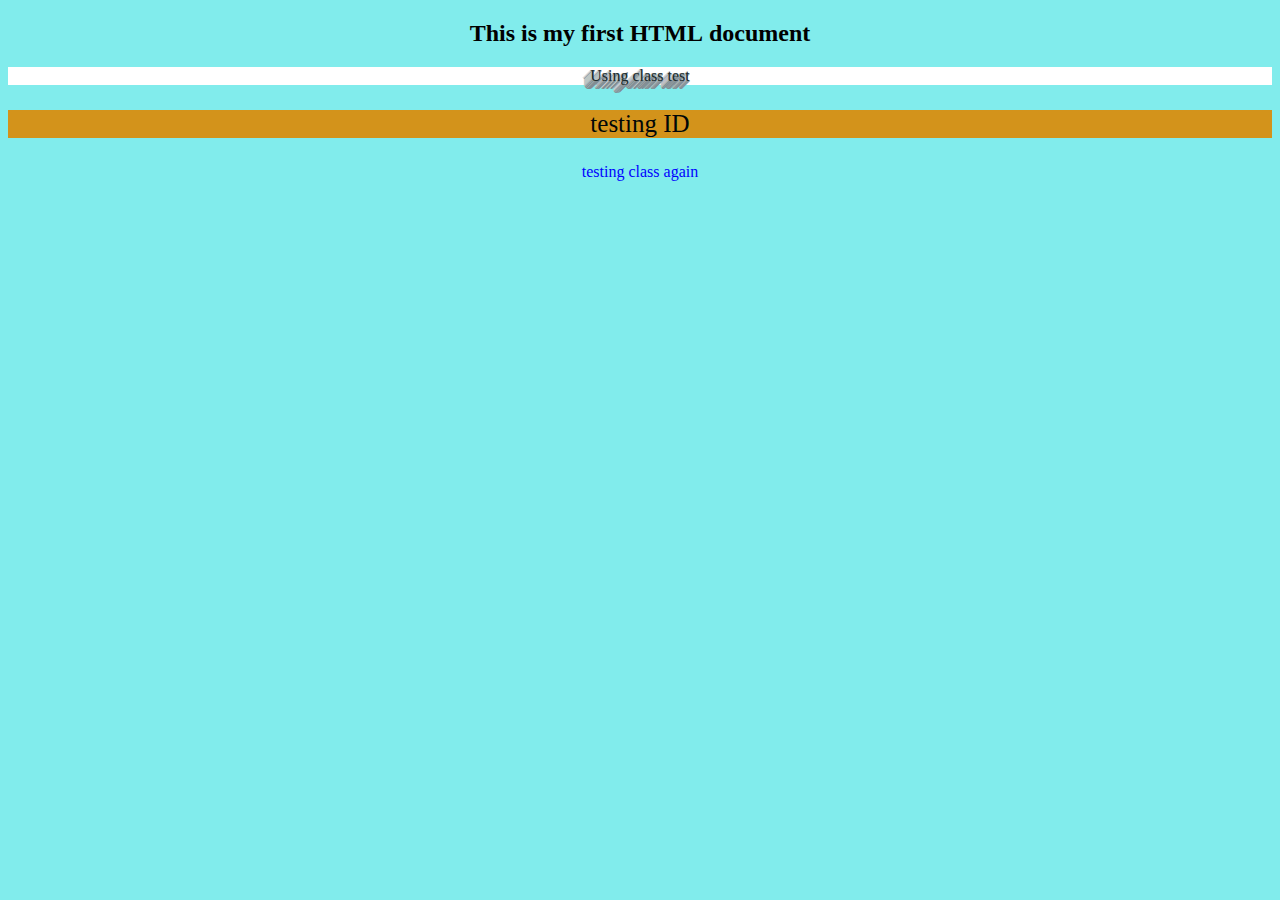
==== hello.html @ 077594eb "Added new files and updated" ====
<!Doctype HTML>
<html>
<head>
<title>Hello HTML</title>
<meta name="Author" content="Prasanth" />
<meta name="Keywords" content="HTML , doctype" />
<meta name="Description" content="This is  	HTML  hello  world document"/>
<style>
	body{
		background-color:#81ecec
 	}
	.test 
	{
		color:blue;
       font-family: cursive;
	   font-size :24;
	}
#para {  
text-align: center;  
color: rgb(0, 7, 8);  
font-size: 25px;  
background-color: rgb(211, 147, 27);  
}  

.demoText{
    color: #202c2d;
    background: #FFFFFF;
    text-shadow: 0 1px #808d93, -1px 0 #cdd2d5, -1px 2px #808d93, -2px 1px #cdd2d5, -2px 3px #808d93, -3px 2px #cdd2d5, -3px 4px #808d93, -4px 3px #cdd2d5, -4px 5px #808d93, -5px 4px #cdd2d5, -5px 6px #808d93, -6px 5px #cdd2d5, -6px 7px #808d93, -7px 6px #cdd2d5, -7px 8px #808d93, -8px 7px #cdd2d5;
    color: #202c2d;
    background: #FFFFFF;
    }

</Style>
</head>
<body style="text-align:center">
<h2>This is my first <b>HTML</b> document</h2>

<p class="demoText">Using class test</p>
<p id="para">testing ID</p>
 
<p class="test">testing class again</p>
</body>
</html>
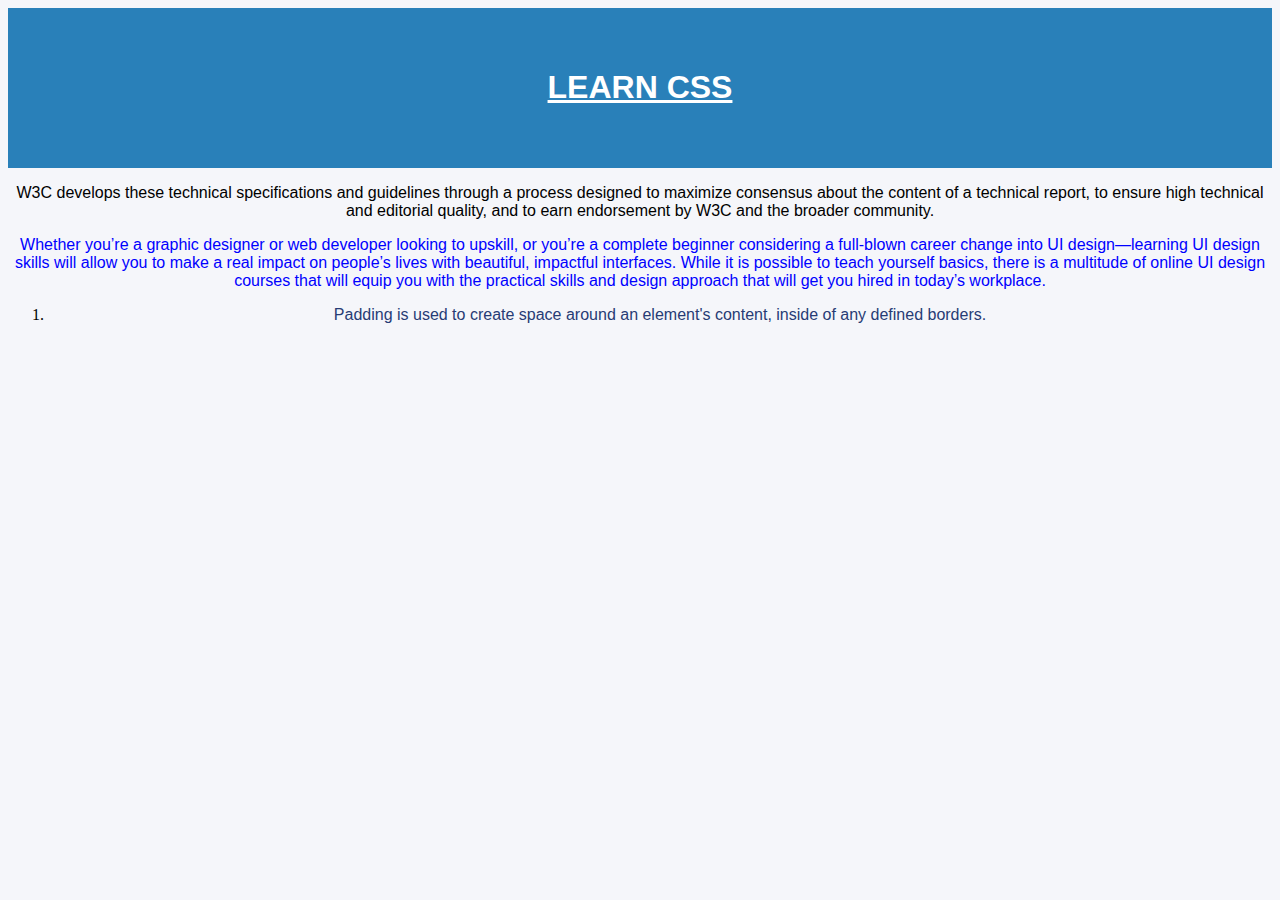
==== commit 074b52db: "Updated all changes" ====
--- a/hello.html
+++ b/hello.html
@@ -5,39 +5,17 @@
 <meta name="Author" content="Prasanth" />
 <meta name="Keywords" content="HTML , doctype" />
 <meta name="Description" content="This is  	HTML  hello  world document"/>
-<style>
-	body{
-		background-color:#81ecec
- 	}
-	.test 
-	{
-		color:blue;
-       font-family: cursive;
-	   font-size :24;
-	}
-#para {  
-text-align: center;  
-color: rgb(0, 7, 8);  
-font-size: 25px;  
-background-color: rgb(211, 147, 27);  
-}  
-
-.demoText{
-    color: #202c2d;
-    background: #FFFFFF;
-    text-shadow: 0 1px #808d93, -1px 0 #cdd2d5, -1px 2px #808d93, -2px 1px #cdd2d5, -2px 3px #808d93, -3px 2px #cdd2d5, -3px 4px #808d93, -4px 3px #cdd2d5, -4px 5px #808d93, -5px 4px #cdd2d5, -5px 6px #808d93, -6px 5px #cdd2d5, -6px 7px #808d93, -7px 6px #cdd2d5, -7px 8px #808d93, -8px 7px #cdd2d5;
-    color: #202c2d;
-    background: #FFFFFF;
-    }
-
-</Style>
+ <link rel="stylesheet" href="my.css" type="text/css" />
 </head>
-<body style="text-align:center">
-<h2>This is my first <b>HTML</b> document</h2>
-
-<p class="demoText">Using class test</p>
-<p id="para">testing ID</p>
- 
-<p class="test">testing class again</p>
-</body>
-</html>+<body>
+<div id="top">
+ <h1> <u>LEARN CSS</u></h1>
+</div>
+<p>W3C develops these technical specifications and guidelines through a process designed to maximize consensus about the content of a technical report, to ensure high technical and editorial quality, and to earn endorsement by W3C and the broader community.</p>
+<div>
+	<p>Whether you’re a graphic designer or web developer looking to upskill,  or you’re a complete beginner considering a full-blown career change into UI design—learning UI design skills will allow you to make a real impact on people’s lives with beautiful, impactful interfaces. While it is possible to teach yourself basics, there is a multitude of online UI design courses that will equip you with the practical skills and design approach that will get you hired in today’s workplace.</p>
+	<ol>
+		<li><p>Padding is used to create space around an element's content, inside of any defined borders.</p></li>
+	</ol>
+</div>
+</body>--- a/my.css
+++ b/my.css
@@ -0,0 +1,65 @@
+.pk
+{
+    background-color: green;
+    font-size: large;
+    text-align: center;
+    padding:12px;
+}
+
+
+body{
+    background-color:#f5f6fa
+ }
+ 
+
+#ulh
+{
+    color:#273c75;
+}
+
+ 
+ul
+{
+    color: #3c40c6;
+    font-size: large;
+    
+}
+
+.lih
+{
+    color:#2980b9;
+    font-size: larger;
+}
+
+
+h1{
+    text-align: center;
+    font-style: bold;
+    font-family: Verdana, Geneva, Tahoma, sans-serif;
+}
+
+#top
+{
+    background-color: #2980b9;
+    color:white;
+    padding: 40px;
+    border: 3px;
+    border-color: aliceblue;
+}
+p
+{
+  text-align: center;
+  font-family:'Gill Sans', 'Gill Sans MT', Calibri, 'Trebuchet MS', sans-serif;
+}
+
+div p
+{
+    color: #273c75  ;
+    font-family: 'Lucida Sans', 'Lucida Sans Regular', 'Lucida Grande', 'Lucida Sans Unicode', Geneva, Verdana, sans-serif;
+}
+
+div >p
+{
+    color:blue;
+    font-family: 'Segoe UI', Tahoma, Geneva, Verdana, sans-serif;
+}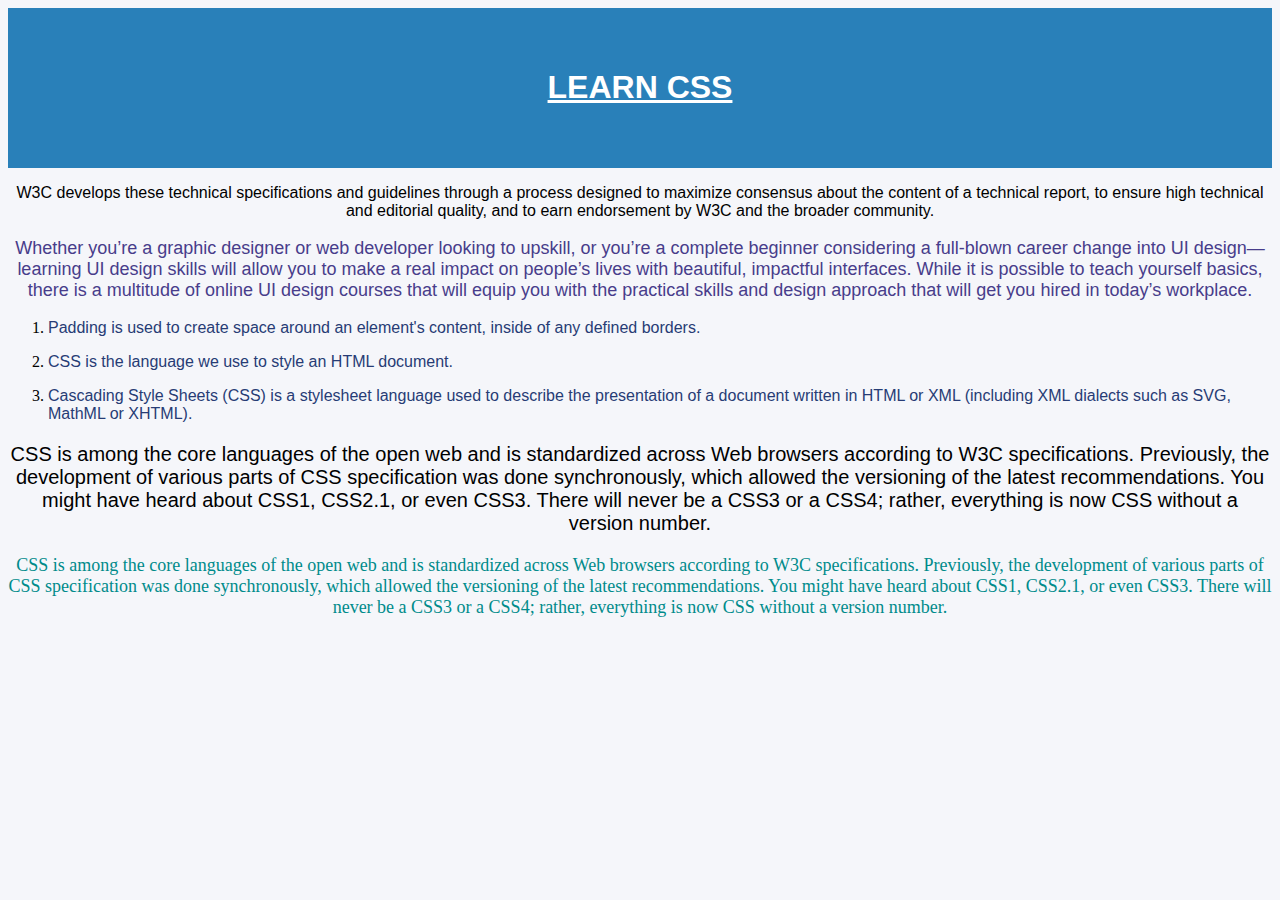
==== commit 08535fcb: "updated styles" ====
--- a/hello.html
+++ b/hello.html
@@ -16,6 +16,15 @@
 	<p>Whether you’re a graphic designer or web developer looking to upskill,  or you’re a complete beginner considering a full-blown career change into UI design—learning UI design skills will allow you to make a real impact on people’s lives with beautiful, impactful interfaces. While it is possible to teach yourself basics, there is a multitude of online UI design courses that will equip you with the practical skills and design approach that will get you hired in today’s workplace.</p>
 	<ol>
 		<li><p>Padding is used to create space around an element's content, inside of any defined borders.</p></li>
+		<li><p>CSS is the language we use to style an HTML document.		</p></li>
+
+		<li><p>Cascading Style Sheets (CSS) is a stylesheet language used to describe the presentation of a document written in HTML or XML (including XML dialects such as SVG, MathML or XHTML).</p></li>
+
+
 	</ol>
 </div>
+<p width>CSS is among the core languages of the open web and is standardized across Web browsers according to W3C specifications. Previously, the development of various parts of CSS specification was done synchronously, which allowed the versioning of the latest recommendations. You might have heard about CSS1, CSS2.1, or even CSS3. There will never be a CSS3 or a CSS4; rather, everything is now CSS without a version number.</p>
+
+<p width="200px">CSS is among the core languages of the open web and is standardized across Web browsers according to W3C specifications. Previously, the development of various parts of CSS specification was done synchronously, which allowed the versioning of the latest recommendations. You might have heard about CSS1, CSS2.1, or even CSS3. There will never be a CSS3 or a CSS4; rather, everything is now CSS without a version number.</p>
+
 </body>--- a/my.css
+++ b/my.css
@@ -48,18 +48,36 @@
 }
 p
 {
-  text-align: center;
+   text-align: center;
   font-family:'Gill Sans', 'Gill Sans MT', Calibri, 'Trebuchet MS', sans-serif;
 }
 
 div p
 {
+    text-align: left;
     color: #273c75  ;
     font-family: 'Lucida Sans', 'Lucida Sans Regular', 'Lucida Grande', 'Lucida Sans Unicode', Geneva, Verdana, sans-serif;
 }
 
 div >p
 {
-    color:blue;
-    font-family: 'Segoe UI', Tahoma, Geneva, Verdana, sans-serif;
+    text-align: center;
+    color:darkslateblue;
+    font-family:'Franklin Gothic Medium', 'Arial Narrow', Arial, sans-serif;
+    font-size: 18px;
+}
+
+p[width]
+{
+    font-size: 20px;
+    font-family:'Trebuchet MS', 'Lucida Sans Unicode', 'Lucida Grande', 'Lucida Sans', Arial, sans-serif
+
+}
+
+p[width='200px']
+{
+    font-size: 18px;
+    font-family:Cambria, Cochin, Georgia, Times, 'Times New Roman', serif;
+    color:darkcyan;
+    
 }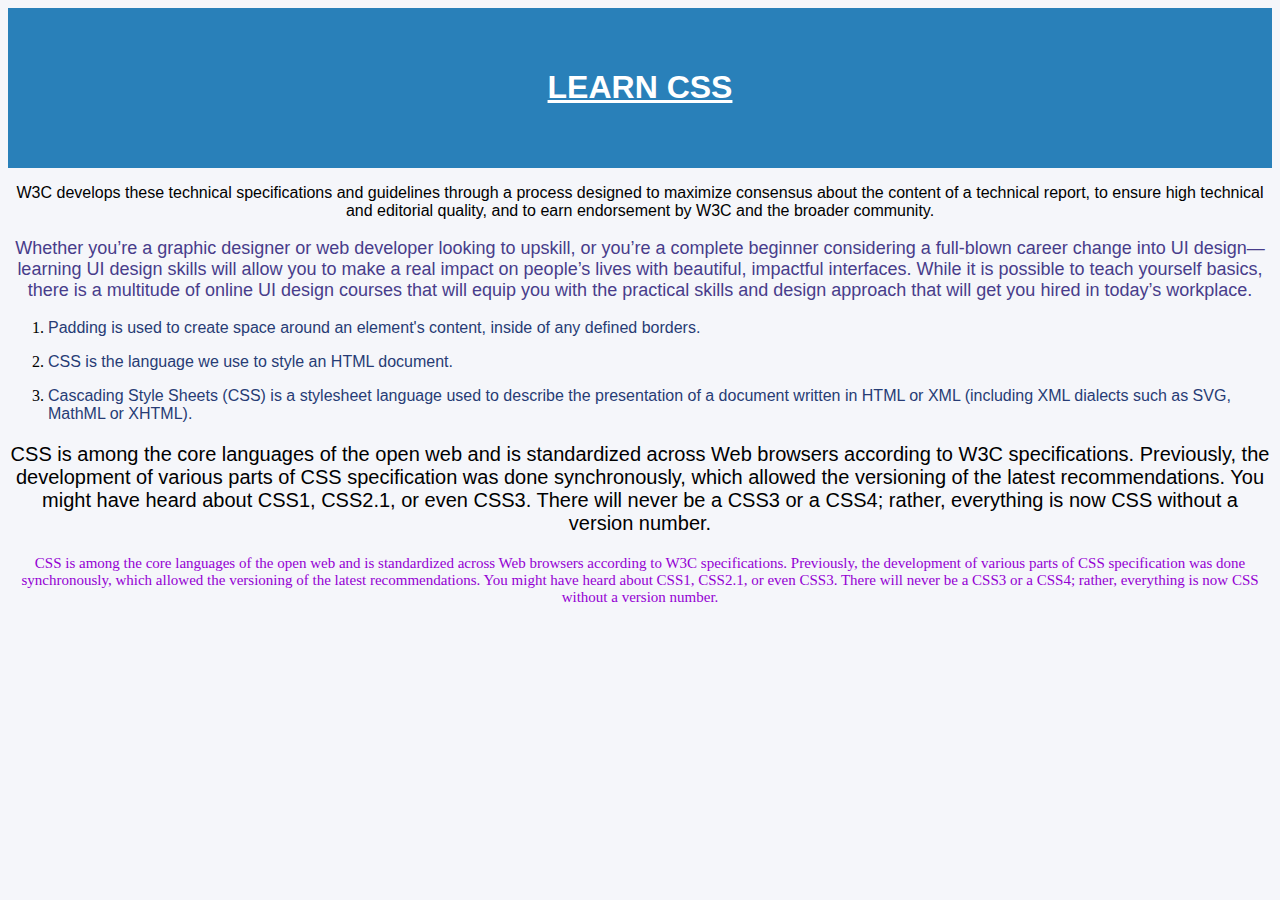
==== commit a972805a: "added new css" ====
--- a/hello.html
+++ b/hello.html
@@ -5,7 +5,7 @@
 <meta name="Author" content="Prasanth" />
 <meta name="Keywords" content="HTML , doctype" />
 <meta name="Description" content="This is  	HTML  hello  world document"/>
- <link rel="stylesheet" href="my.css" type="text/css" />
+ <link rel="stylesheet" href="my1.css" type="text/css" />
 </head>
 <body>
 <div id="top">
--- a/my1.css
+++ b/my1.css
@@ -0,0 +1,12 @@
+ @import "my.css";
+
+/* p
+{
+    background-color: red !important;
+}
+
+p{
+    
+    background-color:orange;
+    font-size:1.5em;
+} */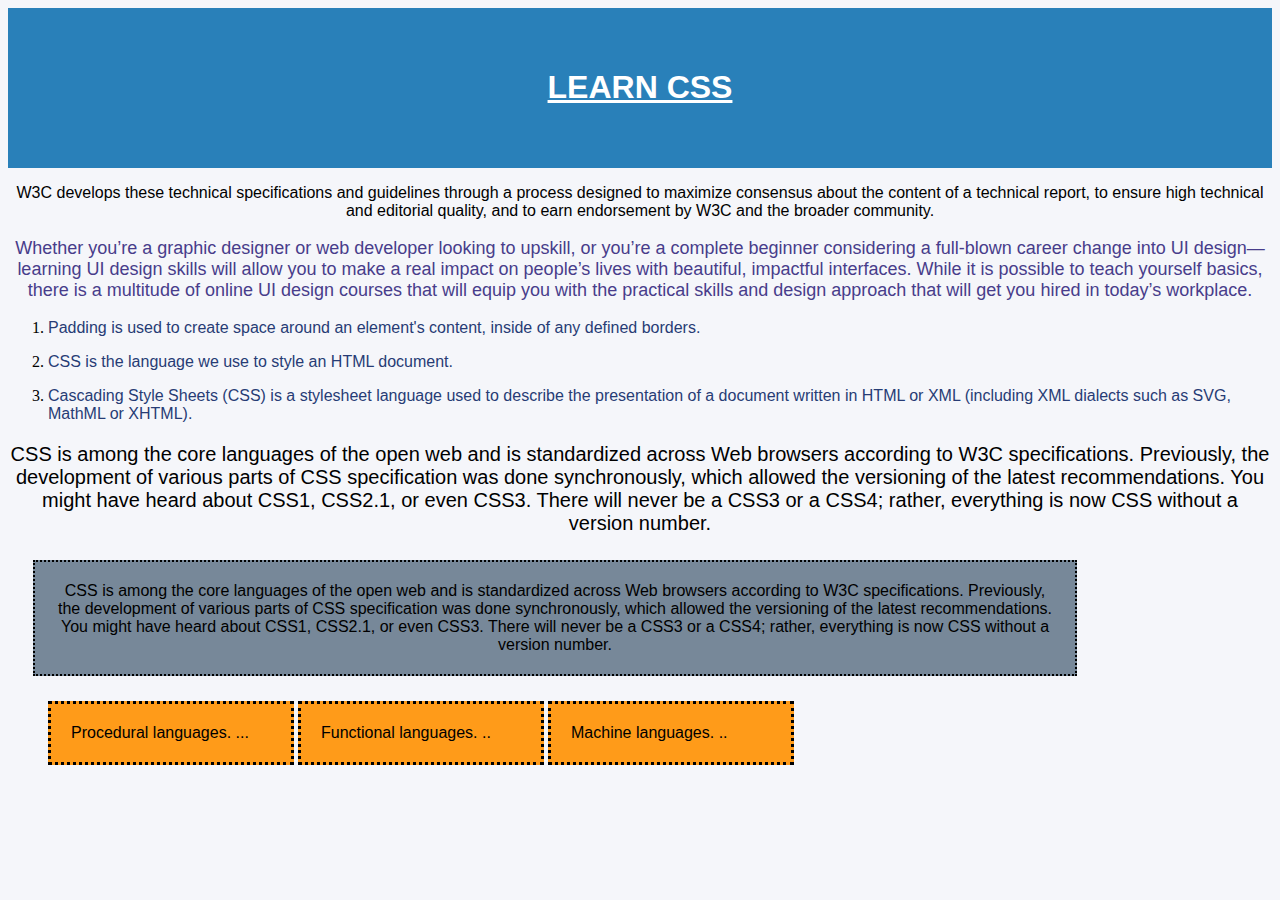
==== commit b0a23d55: "updated" ====
--- a/hello.html
+++ b/hello.html
@@ -12,19 +12,30 @@
  <h1> <u>LEARN CSS</u></h1>
 </div>
 <p>W3C develops these technical specifications and guidelines through a process designed to maximize consensus about the content of a technical report, to ensure high technical and editorial quality, and to earn endorsement by W3C and the broader community.</p>
-<div>
+<div id="">
 	<p>Whether you’re a graphic designer or web developer looking to upskill,  or you’re a complete beginner considering a full-blown career change into UI design—learning UI design skills will allow you to make a real impact on people’s lives with beautiful, impactful interfaces. While it is possible to teach yourself basics, there is a multitude of online UI design courses that will equip you with the practical skills and design approach that will get you hired in today’s workplace.</p>
 	<ol>
 		<li><p>Padding is used to create space around an element's content, inside of any defined borders.</p></li>
-		<li><p>CSS is the language we use to style an HTML document.		</p></li>
+		<li id="disV"><p>CSS is the language we use to style an HTML document.		</p></li>
 
 		<li><p>Cascading Style Sheets (CSS) is a stylesheet language used to describe the presentation of a document written in HTML or XML (including XML dialects such as SVG, MathML or XHTML).</p></li>
 
 
 	</ol>
 </div>
-<p width>CSS is among the core languages of the open web and is standardized across Web browsers according to W3C specifications. Previously, the development of various parts of CSS specification was done synchronously, which allowed the versioning of the latest recommendations. You might have heard about CSS1, CSS2.1, or even CSS3. There will never be a CSS3 or a CSS4; rather, everything is now CSS without a version number.</p>
+<p width visible="false">CSS is among the core languages of the open web and is standardized across Web browsers according to W3C specifications. Previously, the development of various parts of CSS specification was done synchronously, which allowed the versioning of the latest recommendations. You might have heard about CSS1, CSS2.1, or even CSS3. There will never be a CSS3 or a CSS4; rather, everything is now CSS without a version number.</p>
 
-<p width="200px">CSS is among the core languages of the open web and is standardized across Web browsers according to W3C specifications. Previously, the development of various parts of CSS specification was done synchronously, which allowed the versioning of the latest recommendations. You might have heard about CSS1, CSS2.1, or even CSS3. There will never be a CSS3 or a CSS4; rather, everything is now CSS without a version number.</p>
+<p id="boxes">CSS is among the core languages of the open web and is standardized across Web browsers according to W3C specifications. Previously, the development of various parts of CSS specification was done synchronously, which allowed the versioning of the latest recommendations. You might have heard about CSS1, CSS2.1, or even CSS3. There will never be a CSS3 or a CSS4; rather, everything is now CSS without a version number.</p>
+
+<ol>
+	<li class="listTest">Procedural languages. ...</li>
+	 
+		
+	<li class="listTest" >Functional languages. ..</li>
+
+	<li class="listTest">Machine languages. ..</li>
+
+
+</ol>
 
 </body>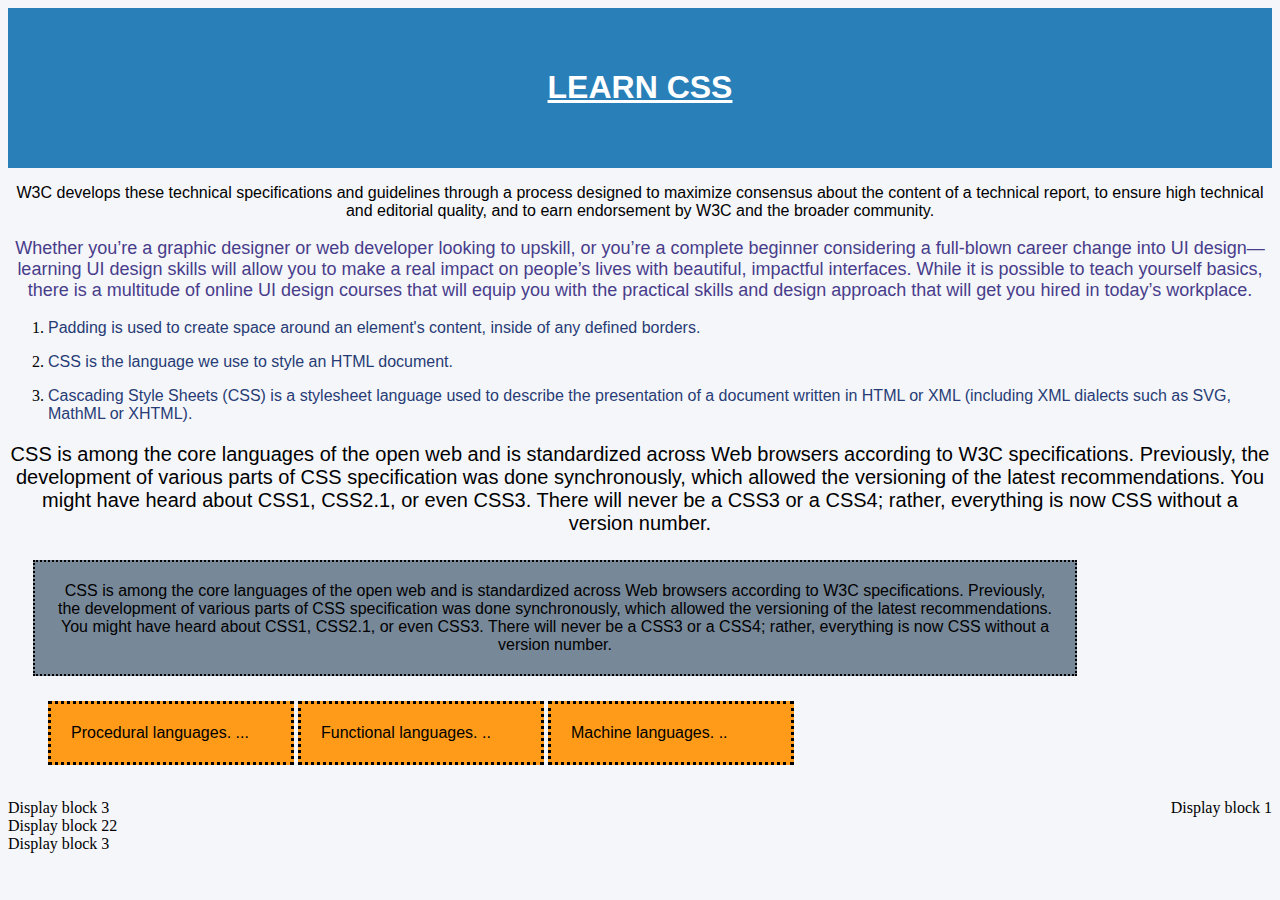
==== commit 8fdadc92: "Added changes" ====
--- a/hello.html
+++ b/hello.html
@@ -38,4 +38,13 @@
 
 </ol>
 
+<br>
+
+<div style="Display:inline;float:right;">Display block 1</div>
+<div style="Display:inline;clear:both;" >Display block 3</div>
+
+<div>Display block 22</div>
+<div style="Display:inline;clear:both;">Display block 3</div>
+
+
 </body>